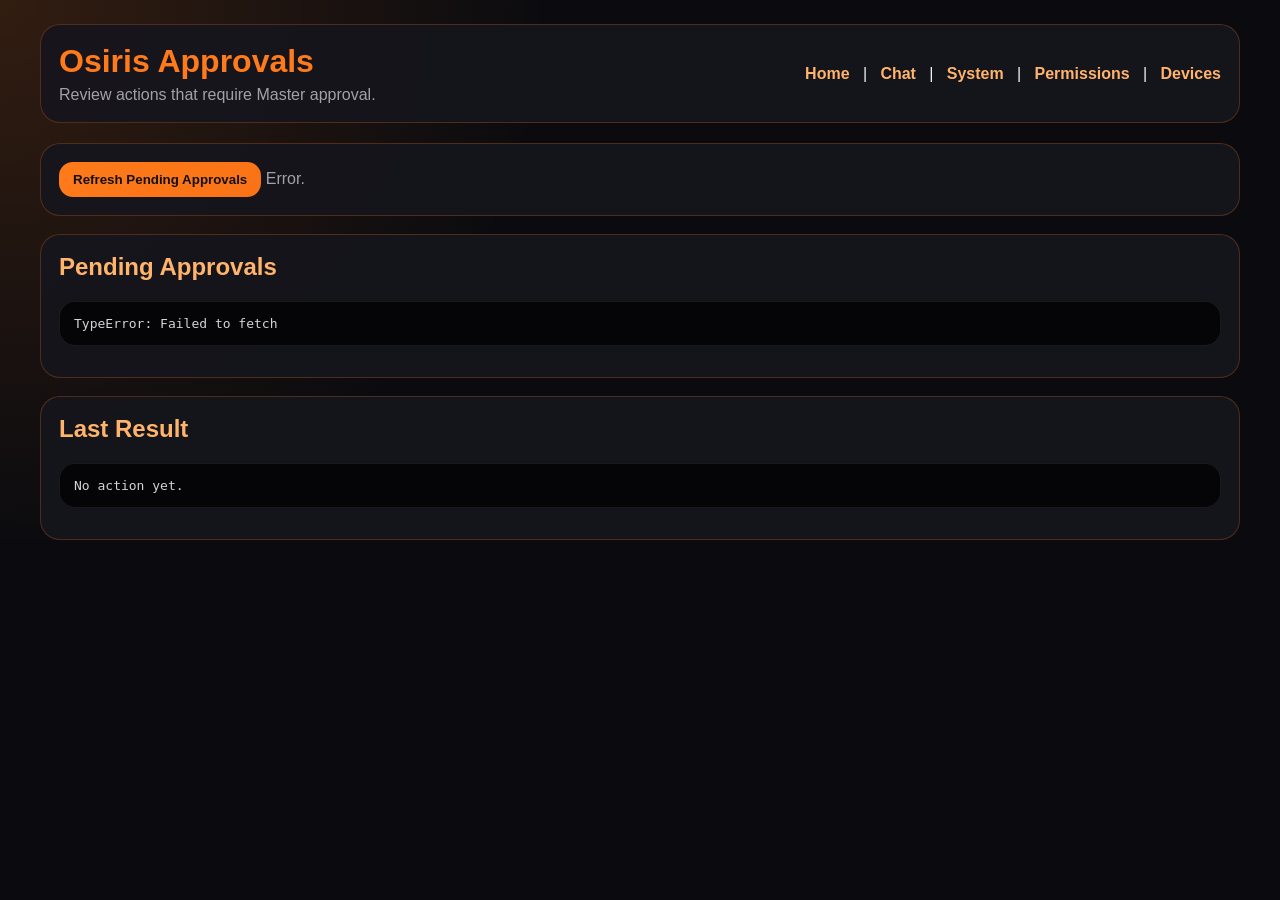
==== website/html/approvals.html @ 6a010598 "Establish Osiris 0.2.0 engineering baseline" ====
<!DOCTYPE html>
<html lang="en">
<head>
  <meta charset="UTF-8">
  <title>Osiris Approvals</title>
  <style>
    :root {
      --bg: #0b0b0f;
      --panel: #16161d;
      --panel-2: #20202a;
      --text: #f4f4f5;
      --muted: #a1a1aa;
      --orange: #ff7a1a;
      --border: rgba(255, 122, 26, 0.25);
      --danger: #ef4444;
      --ok: #22c55e;
      --warn: #facc15;
    }

    * { box-sizing: border-box; }

    body {
      margin: 0;
      min-height: 100vh;
      background:
        radial-gradient(circle at top left, rgba(255, 122, 26, 0.16), transparent 35%),
        var(--bg);
      color: var(--text);
      font-family: Arial, sans-serif;
      padding: 24px;
    }

    .shell {
      max-width: 1200px;
      margin: 0 auto;
    }

    header {
      display: flex;
      justify-content: space-between;
      gap: 16px;
      align-items: center;
      margin-bottom: 20px;
      padding: 18px;
      border: 1px solid var(--border);
      border-radius: 20px;
      background: rgba(22, 22, 29, 0.9);
    }

    h1 {
      margin: 0;
      color: var(--orange);
    }

    h2 {
      color: #ffb36b;
      margin-top: 0;
    }

    .subtitle {
      color: var(--muted);
      margin-top: 6px;
    }

    a {
      color: #ffb36b;
      text-decoration: none;
      font-weight: bold;
    }

    .panel {
      border: 1px solid var(--border);
      border-radius: 20px;
      padding: 18px;
      background: rgba(22, 22, 29, 0.9);
      margin-bottom: 18px;
    }

    .approval-card {
      border: 1px solid rgba(255,255,255,0.08);
      background: rgba(32,32,42,0.75);
      border-radius: 18px;
      padding: 16px;
      margin-bottom: 14px;
    }

    .approval-top {
      display: flex;
      justify-content: space-between;
      gap: 12px;
      align-items: flex-start;
      flex-wrap: wrap;
    }

    .approval-title {
      font-size: 1.2rem;
      color: #ffb36b;
      font-weight: 900;
    }

    .pill {
      display: inline-block;
      padding: 5px 9px;
      margin: 3px;
      border-radius: 999px;
      background: rgba(255,255,255,0.08);
      color: var(--muted);
      font-size: 0.85rem;
      font-weight: 800;
    }

    .risk-low { color: var(--ok); }
    .risk-medium { color: var(--warn); }
    .risk-high, .risk-critical { color: var(--danger); }

    .actions {
      display: flex;
      flex-wrap: wrap;
      gap: 10px;
      margin-top: 14px;
    }

    button {
      border: 0;
      border-radius: 14px;
      padding: 10px 14px;
      background: linear-gradient(135deg, #ff7a1a, #f97316);
      color: #111;
      font-weight: 900;
      cursor: pointer;
    }

    button.danger {
      background: var(--danger);
      color: white;
    }

    button.secondary {
      background: rgba(255, 122, 26, 0.14);
      color: #ffb36b;
      border: 1px solid var(--border);
    }

    pre {
      white-space: pre-wrap;
      word-break: break-word;
      border-radius: 16px;
      padding: 14px;
      background: #050507;
      border: 1px solid rgba(255,255,255,0.08);
      color: #d4d4d8;
      max-height: 360px;
      overflow: auto;
    }

    @media (max-width: 850px) {
      body { padding: 12px; }
      header { flex-direction: column; align-items: flex-start; }
    }
  </style>
</head>
<body>
  <main class="shell">
    <header>
      <div>
        <h1>Osiris Approvals</h1>
        <div class="subtitle">Review actions that require Master approval.</div>
      </div>
      <nav>
        <a href="/">Home</a>
        &nbsp; | &nbsp;
        <a href="/chat.html">Chat</a>
        &nbsp; | &nbsp;
        <a href="/system.html">System</a>
        &nbsp; | &nbsp;
        <a href="/permissions.html">Permissions</a>
        &nbsp; | &nbsp;
        <a href="/devices.html">Devices</a>
      </nav>
    </header>

    <section class="panel">
      <button id="refreshBtn">Refresh Pending Approvals</button>
      <span id="statusText" class="subtitle"></span>
    </section>

    <section class="panel">
      <h2>Pending Approvals</h2>
      <div id="approvalsBox"></div>
    </section>

    <section class="panel">
      <h2>Last Result</h2>
      <pre id="resultBox">No action yet.</pre>
    </section>
  </main>

  <script>
    const API_BASE = "http://localhost:8000";

    const refreshBtn = document.getElementById("refreshBtn");
    const statusText = document.getElementById("statusText");
    const approvalsBox = document.getElementById("approvalsBox");
    const resultBox = document.getElementById("resultBox");

    function showResult(data) {
      resultBox.textContent = JSON.stringify(data, null, 2);
    }

    function riskClass(risk) {
      return `risk-${risk || "unknown"}`;
    }

    async function apiFetch(path, options = {}) {
      const res = await fetch(`${API_BASE}${path}`, options);
      const data = await res.json();

      if (!res.ok) {
        showResult(data);
        throw new Error(data.detail || "API request failed");
      }

      return data;
    }

    async function loadApprovals() {
      statusText.textContent = " Loading...";
      approvalsBox.innerHTML = "";

      try {
        const data = await apiFetch("/approvals/pending");
        showResult(data);

        if (!data.approvals || data.approvals.length === 0) {
          approvalsBox.innerHTML = "<p class='subtitle'>No pending approvals.</p>";
          statusText.textContent = " No pending approvals.";
          return;
        }

        data.approvals.forEach(item => {
          const risk = item.permission?.risk || "unknown";
          const card = document.createElement("div");
          card.className = "approval-card";

          card.innerHTML = `
            <div class="approval-top">
              <div>
                <div class="approval-title">${item.tool_name}</div>
                <span class="pill">${item.id}</span>
                <span class="pill ${riskClass(risk)}">risk: ${risk}</span>
                <span class="pill">target: ${item.target || "none"}</span>
                <span class="pill">action: ${item.action || "none"}</span>
              </div>
            </div>

            <pre>${JSON.stringify(item.params, null, 2)}</pre>

            <div class="actions">
              <button onclick="approve('${item.id}')">Approve & Execute</button>
              <button class="danger" onclick="deny('${item.id}')">Deny</button>
              <button class="secondary" onclick="loadOne('${item.id}')">Details</button>
            </div>
          `;

          approvalsBox.appendChild(card);
        });

        statusText.textContent = ` ${data.count} pending approval(s).`;
      } catch (err) {
        statusText.textContent = " Error.";
        approvalsBox.innerHTML = `<pre>${String(err)}</pre>`;
      }
    }

    async function approve(id) {
      const data = await apiFetch(`/approvals/${id}/approve`, {
        method: "POST"
      });

      showResult(data);
      await loadApprovals();
    }

    async function deny(id) {
      const data = await apiFetch(`/approvals/${id}/deny`, {
        method: "POST"
      });

      showResult(data);
      await loadApprovals();
    }

    async function loadOne(id) {
      const data = await apiFetch(`/approvals/${id}`);
      showResult(data);
    }

    refreshBtn.addEventListener("click", loadApprovals);
    loadApprovals();
  </script>
</body>
</html>
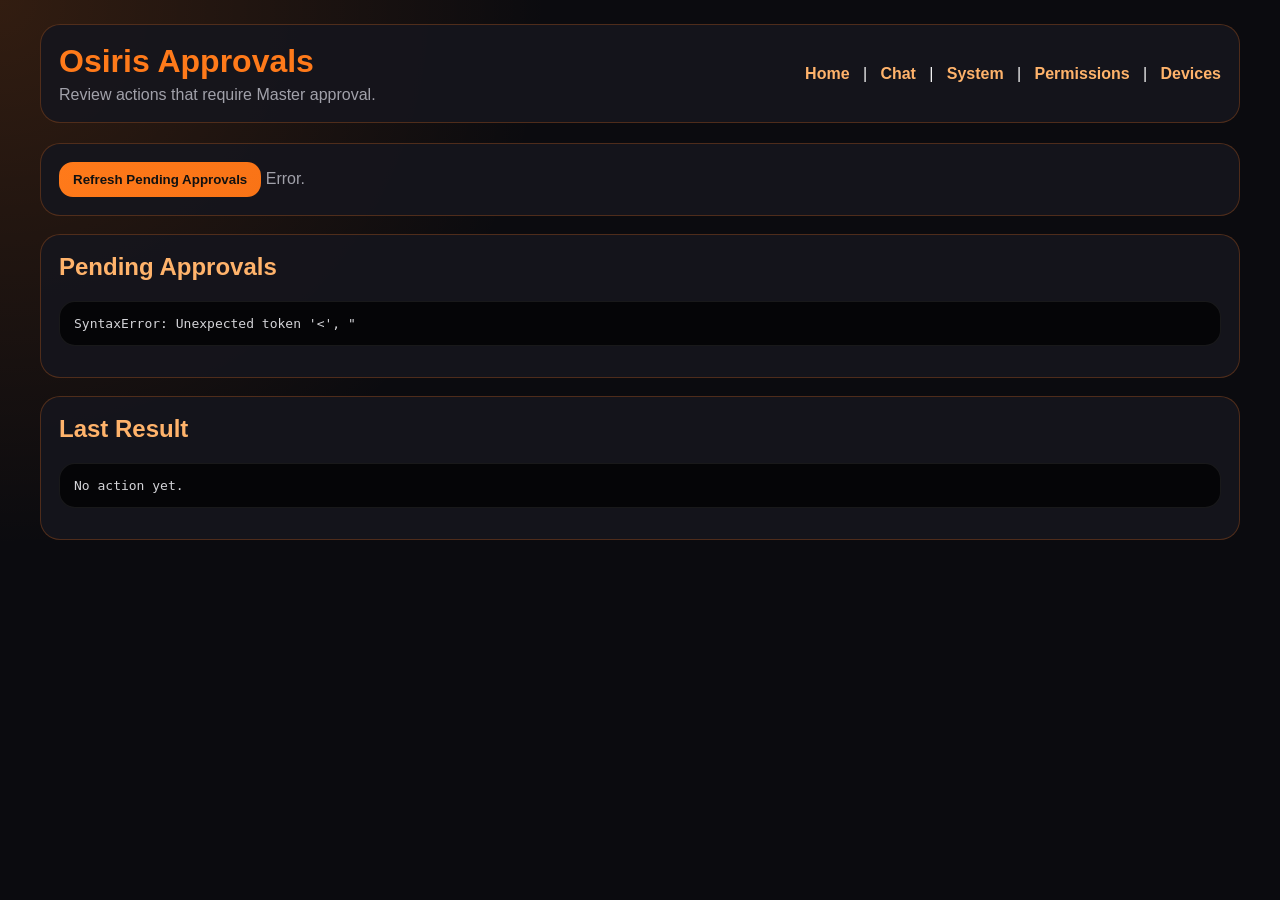
==== commit 68184a41: "Complete OSIRIS Phase 1 foundation Add private API authentication and same-origin routing, hardened " ====
--- a/website/html/approvals.html
+++ b/website/html/approvals.html
@@ -195,8 +195,9 @@
     </section>
   </main>
 
+  <script src="/auth.js"></script>
   <script>
-    const API_BASE = "http://localhost:8000";
+    const API_BASE = "/api";
 
     const refreshBtn = document.getElementById("refreshBtn");
     const statusText = document.getElementById("statusText");
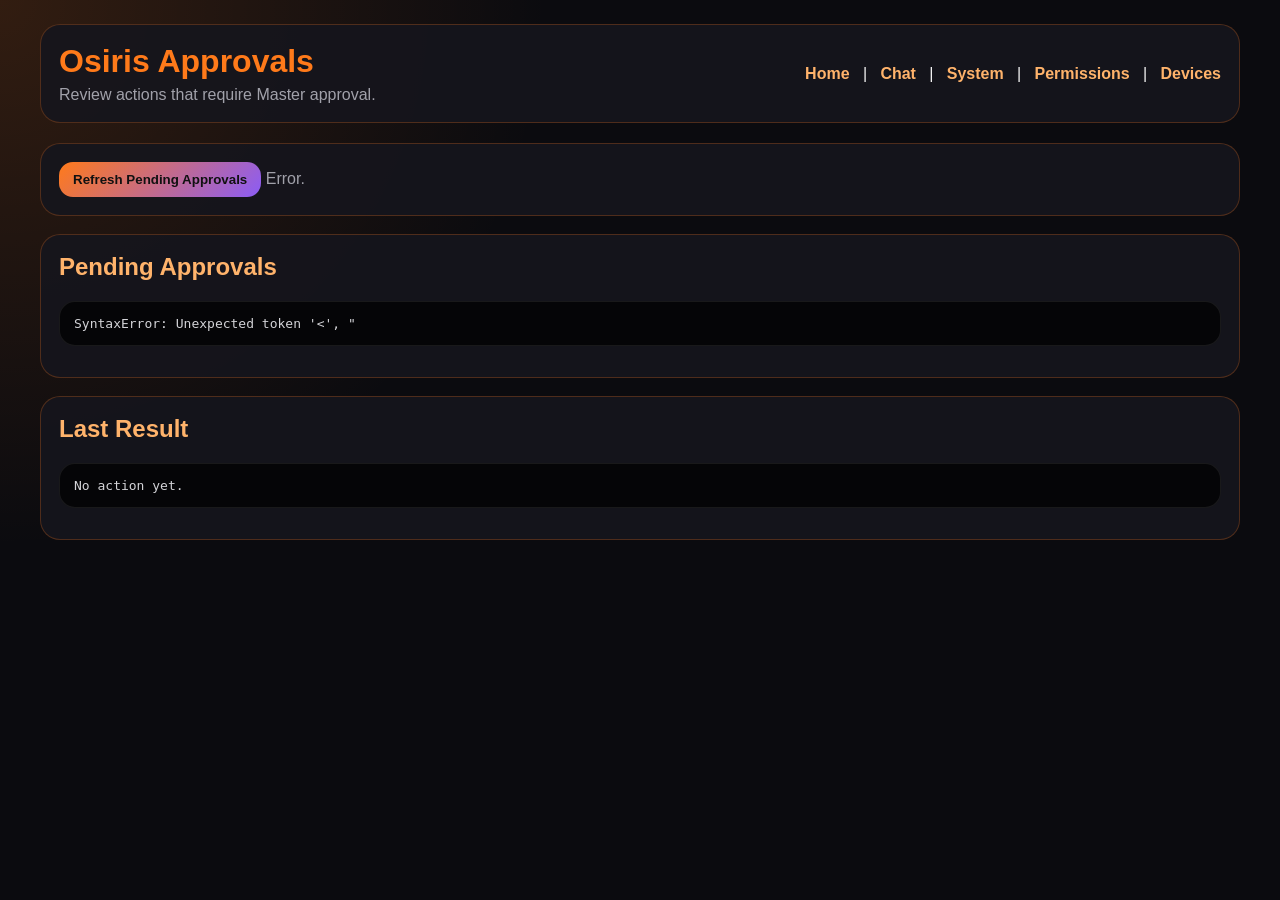
==== commit 0cf305a4: "Remove legacy orange interface accents" ====
--- a/website/html/approvals.html
+++ b/website/html/approvals.html
@@ -124,7 +124,7 @@
       border: 0;
       border-radius: 14px;
       padding: 10px 14px;
-      background: linear-gradient(135deg, #ff7a1a, #f97316);
+      background: linear-gradient(135deg, #ff7a1a, #8b5cf6);
       color: #111;
       font-weight: 900;
       cursor: pointer;
@@ -158,6 +158,7 @@
       header { flex-direction: column; align-items: flex-start; }
     }
   </style>
+    <link rel="stylesheet" href="/osiris-theme.css">
 </head>
 <body>
   <main class="shell">
